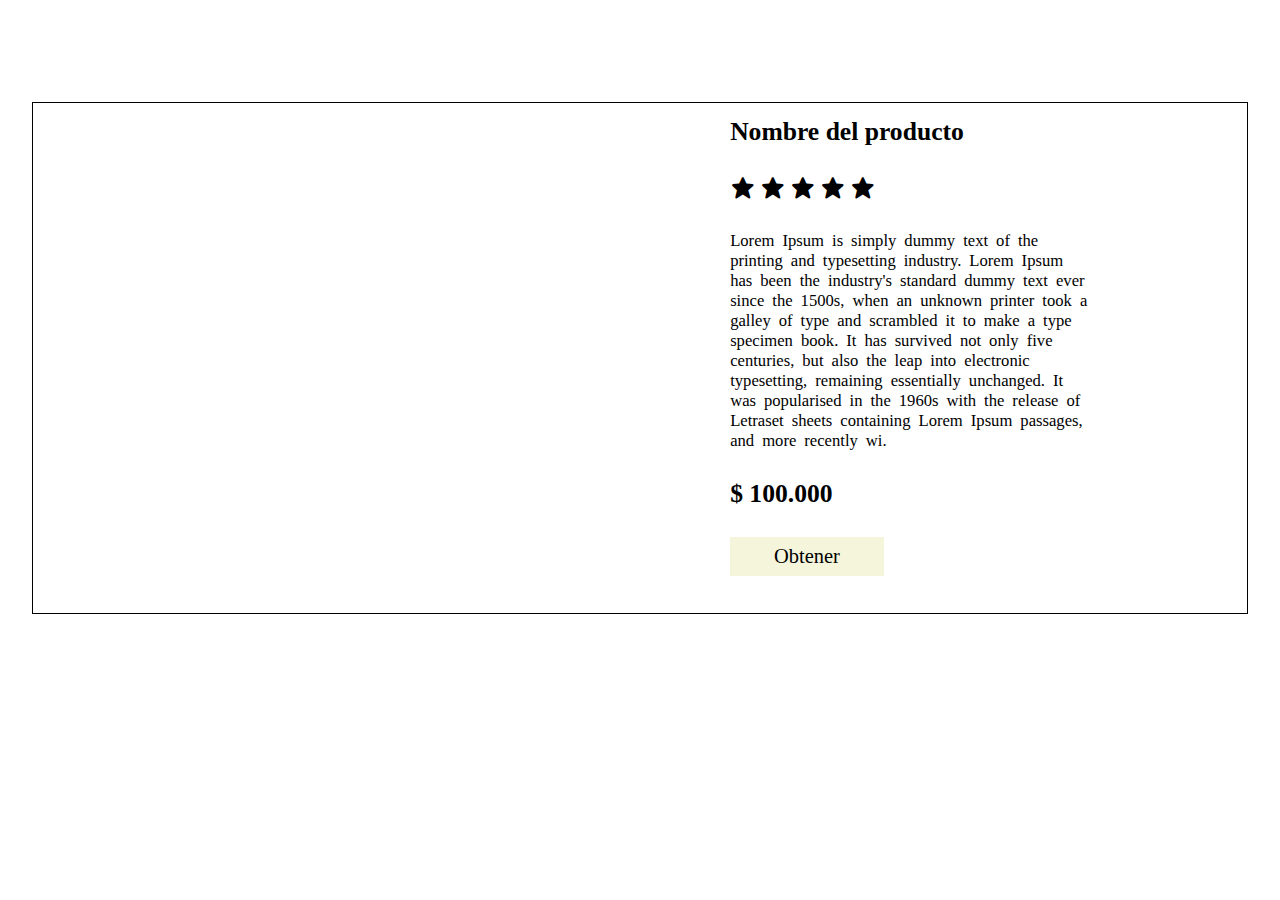
==== views/obtener.html @ a8cf2762 "feat: :sparkles: Se crea la base de la view obtener" ====
<!DOCTYPE html>
<html lang="en">
<head>
    <meta charset="UTF-8">
    <meta name="viewport" content="width=device-width, initial-scale=1.0">
    <link href='https://unpkg.com/boxicons@2.1.4/css/boxicons.min.css' rel='stylesheet'>
    <link rel="stylesheet" href="../css/obtener.css">
    <title>ProyectoHTML</title>
</head>
<body>
    <section class="contenido">
        <article>
            <section class="contenido_left">
                <div></div>
                <div></div>
                <div></div>
                <div></div>
            </section>
            <section class="contenido_imagen">
                <div></div>
            </section>
            <section class="contenido_contenido">
                <div><h1>Nombre del producto</h1></div>
                <div>
                    <i class='bx bxs-star' ></i>
                    <i class='bx bxs-star' ></i>
                    <i class='bx bxs-star' ></i>
                    <i class='bx bxs-star' ></i>
                    <i class='bx bxs-star' ></i>
                </div>
                <div><p>Lorem Ipsum is simply dummy text of the printing and typesetting industry. Lorem Ipsum has been the industry's standard dummy text ever since the 1500s, when an unknown printer took a galley of type and scrambled it to make a type specimen book. It has survived not only five centuries, but also the leap into electronic typesetting, remaining essentially unchanged. It was popularised in the 1960s with the release of Letraset sheets containing Lorem Ipsum passages, and more recently wi.</p></div>
                <div><h1>$ 100.000</h1></div>
                <div class="boton_contenido"><a href="#">Obtener</a></div>
            </section>
        </article>
    </section>
</body>
</html>
---- css/obtener.css ----
*{
    margin: 0;
    padding: 0;
    box-sizing: border-box;
}
body{
    width: 100vw;
    display: flex;
    align-items: center;
    flex-direction: column;
    overflow-x: hidden;
}
a{
    text-decoration: none;
    color: black;
}
.contenido{
    padding-top: 8vw;
    width: 98vw;
    display: flex;
    flex-direction: column;
    align-items: center;
    gap: 5vw;
}
.contenido > article{
    width: 95vw;
    height: 40vw;
    display: flex;
    flex-direction: row;
    justify-content: center;
    border: 1px solid black;
}
.contenido_left{
    width: 18%;
    height: 40vw;
    display: flex;
    flex-direction: column;
    align-items: center;
    justify-content: space-around;
}
.contenido_left > div{
    width: 90%;
    height: 9vw;
    background-image: url(https://undergoldapparel.com/cdn/shop/files/1_1c2c6efa-aa31-4707-a2bb-d93bab8f6f58_1000x.jpg?v=1709568087);
    background-size: contain;
    background-repeat: no-repeat;
    background-position: center;
}
.contenido_imagen{
    width: 40%;
    height: 40vw;
    display: flex;
    flex-direction: column;
    align-items: center;
    justify-content: space-around;
}
.contenido_imagen > div{
    width: 95%;
    height: 35vw;
    background-image: url(https://undergoldapparel.com/cdn/shop/files/1_1c2c6efa-aa31-4707-a2bb-d93bab8f6f58_1000x.jpg?v=1709568087);
    background-size: contain;
    background-repeat: no-repeat;
    background-position: center;
}
.contenido_contenido{
    width: 43%;
    height: 38vw;
    display: flex;
    flex-direction: column;
    justify-content: space-around;
}
.contenido_contenido > div > h1{
    font-size: 2vw;
}
.contenido_contenido > div > i{
    font-size: 2vw;
}
.contenido_contenido > div > p{
    word-spacing: 0.3vw;
    width: 70%;
    font-size: 1.3vw;
}
.boton_contenido {
    width: 12vw;
    height: 3vw;
    font-size: 1.5vw;
    border: none;
    background-color: beige;
    color: black;
    cursor: pointer;
    display: flex;
    justify-content: center;
    align-items: center;
}
.boton_contenido > a {
    border: none;
    background-color: transparent;
    font-size: 1.6vw;
    cursor: pointer;
}
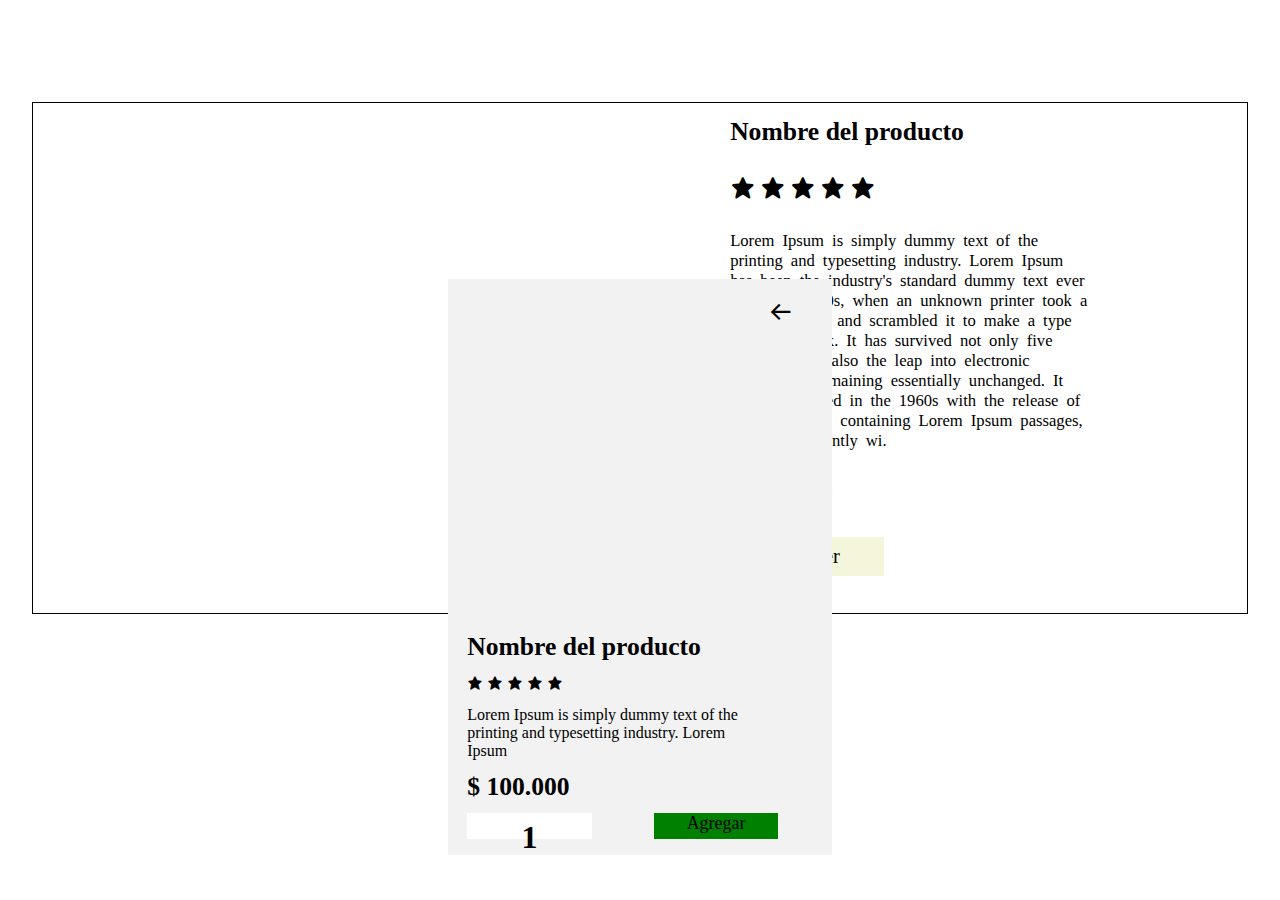
==== commit bb539aed: "feat: :zap: Se termina la view obtener" ====
--- a/views/obtener.html
+++ b/views/obtener.html
@@ -34,5 +34,29 @@
             </section>
         </article>
     </section>
+    <section class="obtener">
+        <div class="obtener_header">
+            <a href="../index.html"><i class='bx bx-arrow-back'></i></a>
+        </div>
+        <div class="obtener_imagen">
+            <div></div>
+        </div>
+        <div class="obtener_contenido">
+            <h1>Nombre del producto</h1>
+            <div>
+                <i class='bx bxs-star' ></i>
+                <i class='bx bxs-star' ></i>
+                <i class='bx bxs-star' ></i>
+                <i class='bx bxs-star' ></i>
+                <i class='bx bxs-star' ></i>
+            </div>
+            <p>Lorem Ipsum is simply dummy text of the printing and typesetting industry. Lorem Ipsum</p>
+            <h1>$ 100.000</h1>
+            <div class="obtener_botones">
+                <h1>1</h1>
+                <a href="">Agregar</a>
+            </div>
+        </div>
+    </section>
 </body>
 </html>--- a/css/obtener.css
+++ b/css/obtener.css
@@ -5,16 +5,17 @@
 }
 body{
     width: 100vw;
+    height: 100vh;
+    overflow-x: hidden;
     display: flex;
-    align-items: center;
-    flex-direction: column;
-    overflow-x: hidden;
+    justify-content: center;
 }
 a{
     text-decoration: none;
     color: black;
 }
 .contenido{
+    position: absolute;
     padding-top: 8vw;
     width: 98vw;
     display: flex;
@@ -97,4 +98,80 @@
     background-color: transparent;
     font-size: 1.6vw;
     cursor: pointer;
+}
+.obtener{
+    width: 30vw;
+    height: 45vw;
+    position: absolute;
+    bottom: 5%;
+    background-color: #F2F2F2;
+    display: flex;
+    flex-direction: column;
+    align-items: center;
+    justify-content: space-around;
+}
+.obtener_header{
+    width: 100%;
+    height: 10%;
+}
+.obtener_header > a{
+    width: 90%;
+    height: 100%;
+    display: flex;
+    justify-content: end;
+    align-items: center;
+    color: black;
+    font-size: 2vw;
+}
+.obtener_imagen{
+    width: 100%;
+    height: 45%;
+    display: flex;
+    justify-content: center;
+    align-items: center;
+}
+.obtener_imagen > div{
+    width: 90%;
+    height: 95%;
+    background-image: url(https://undergoldapparel.com/cdn/shop/files/1_1c2c6efa-aa31-4707-a2bb-d93bab8f6f58_1000x.jpg?v=1709568087);
+    background-size: contain;
+    background-repeat: no-repeat;
+    background-position: center;    
+}
+.obtener_contenido{
+    width: 90%;
+    height: 40%;
+    display: flex;
+    flex-direction: column;
+    justify-content: space-evenly;
+}
+.obtener_contenido > h1{
+    font-size: 2vw;
+}
+.obtener_contenido p{
+    width: 80%;
+}
+.obtener_botones{
+    width: 90%;
+    height: 10%;
+    display: flex;
+    flex-direction: row;
+    align-items: center;
+    justify-content: space-between;
+}
+.obtener_botones h1{
+    width: 40%;
+    height: 2vw;
+    background-color: rgb(255, 255, 255);
+    display: flex;
+    justify-content: center;
+    padding-top: 0.4vw;
+}
+.obtener_botones a{
+    width: 40%;
+    height: 2vw;
+    background-color:green;
+    display: flex;
+    justify-content: center;
+    font-size: 1.4vw;
 }